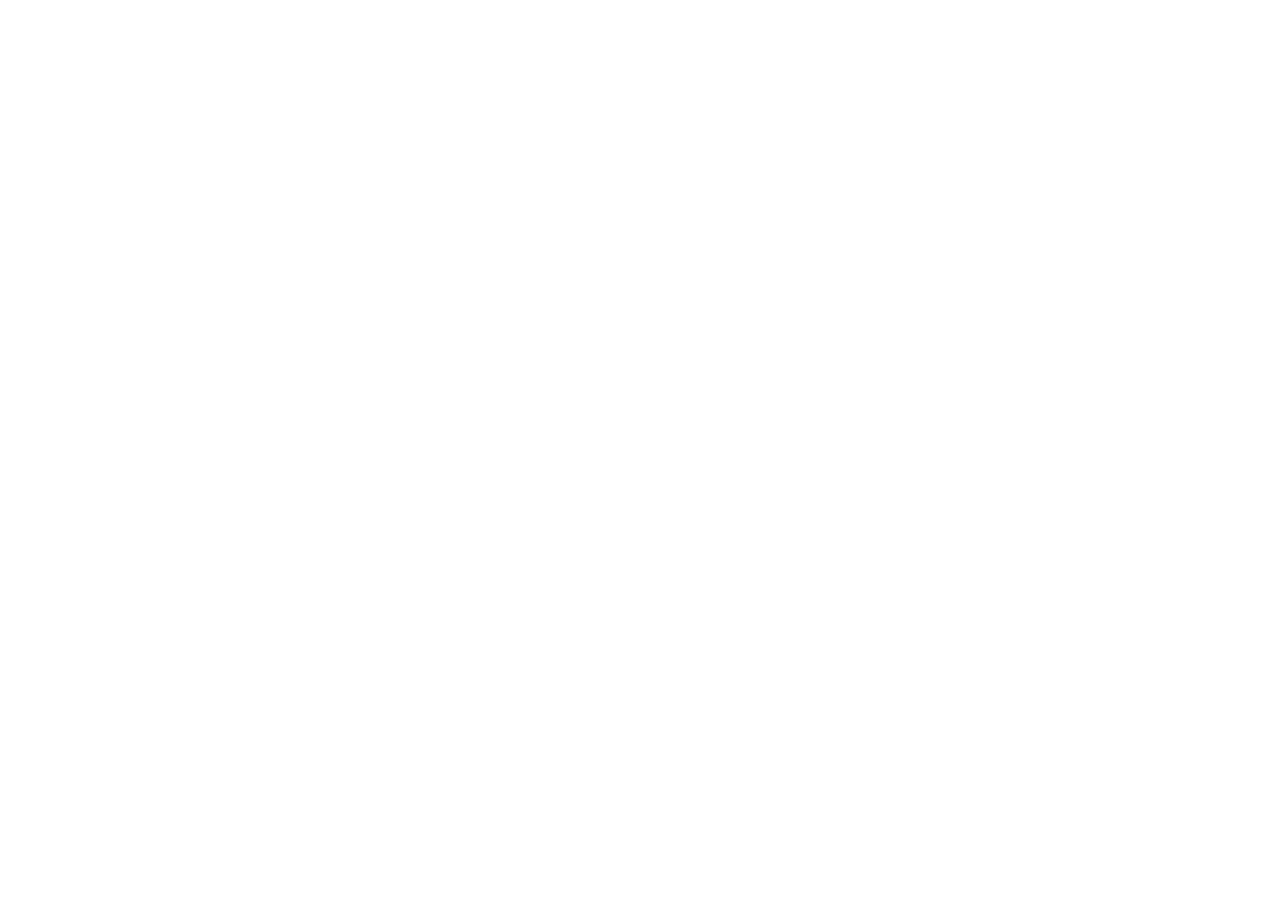
==== module-1/index.html @ 2eb6449f "add module 1" ====
<!DOCTYPE html>
<html lang="en">
  <head>
    <meta charset="UTF-8" />
    <meta http-equiv="X-UA-Compatible" content="IE=edge" />
    <meta name="viewport" content="width=device-width, initial-scale=1.0" />
    <title>Document</title>
  </head>
  <body></body>
</html>
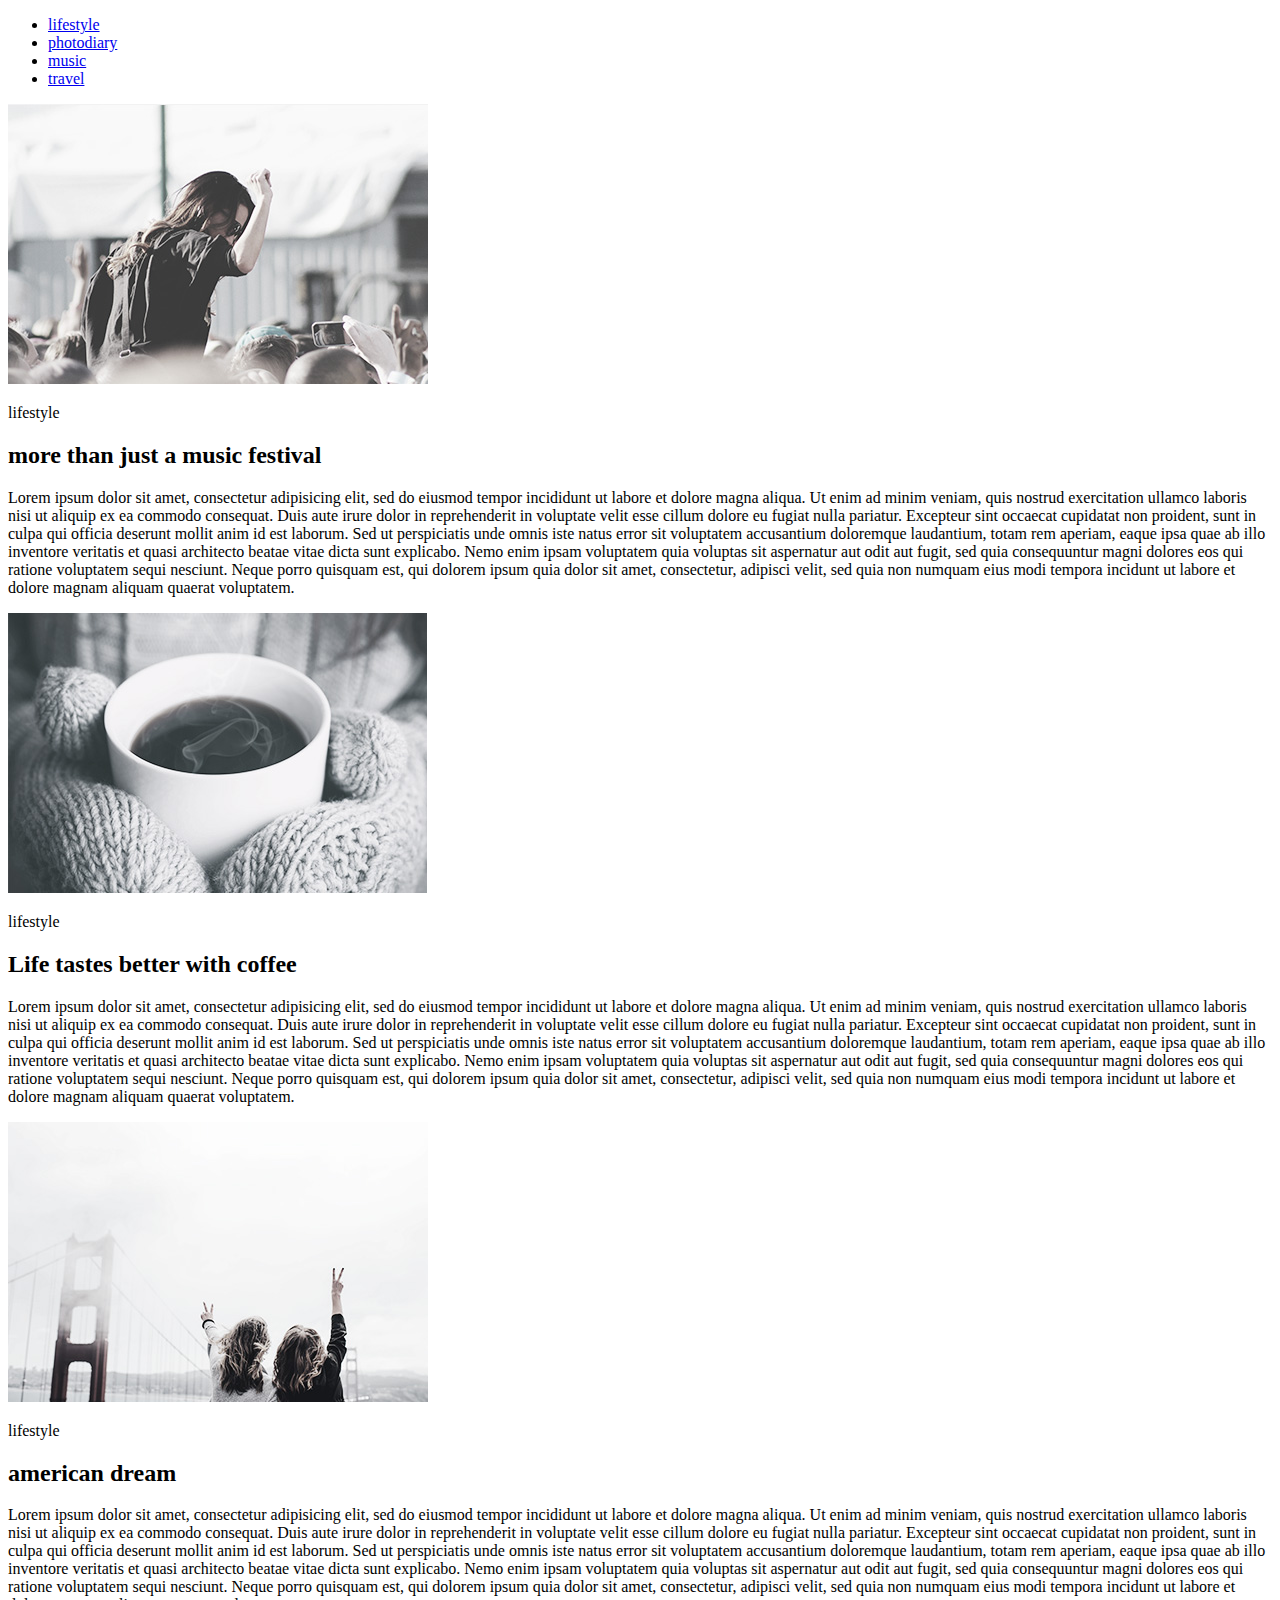
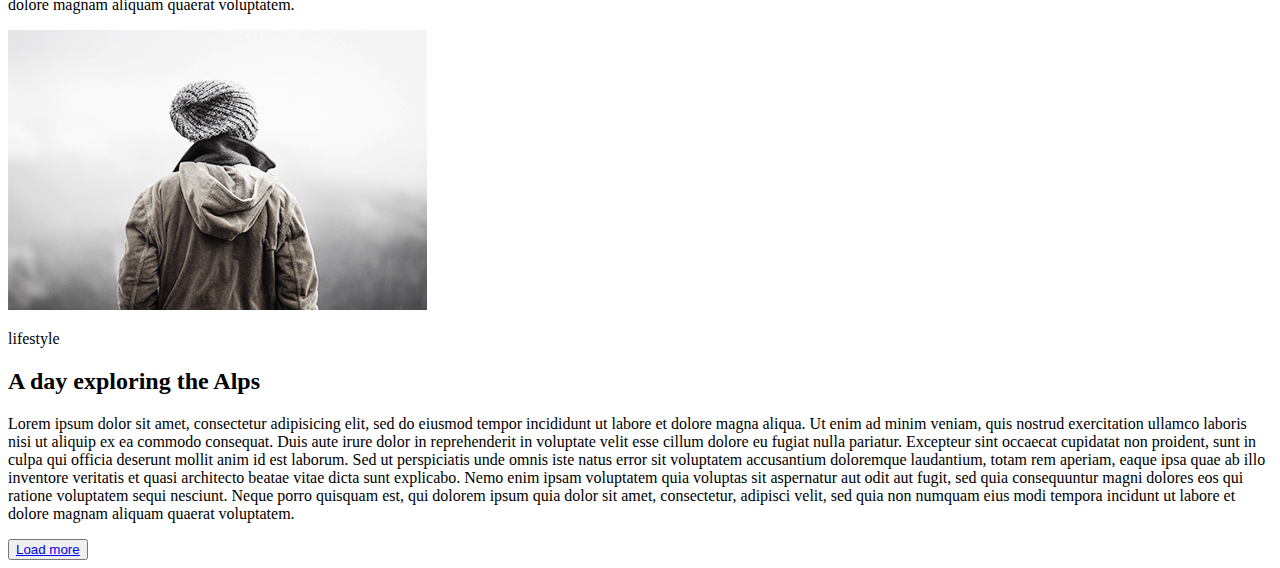
==== commit 2d1e8157: "fix home work 1" ====
--- a/module-1/index.html
+++ b/module-1/index.html
@@ -4,7 +4,123 @@
     <meta charset="UTF-8" />
     <meta http-equiv="X-UA-Compatible" content="IE=edge" />
     <meta name="viewport" content="width=device-width, initial-scale=1.0" />
-    <title>Document</title>
+    <title>Home work 1</title>
   </head>
-  <body></body>
+  <body>
+    <header>
+      <ul>
+        <li>
+          <a href="#">lifestyle</a>
+        </li>
+        <li>
+          <a href="#">photodiary</a>
+        </li>
+        <li>
+          <a href="#">music</a>
+        </li>
+        <li>
+          <a href="#">travel</a>
+        </li>
+      </ul>
+    </header>
+    <main>
+      <div class="block 1">
+        <img src="img/image.jpg" alt="Music fastival" />
+        <p>lifestyle</p>
+        <h2>more than just a music festival</h2>
+        <p>
+          Lorem ipsum dolor sit amet, consectetur adipisicing elit, sed do
+          eiusmod tempor incididunt ut labore et dolore magna aliqua. Ut enim ad
+          minim veniam, quis nostrud exercitation ullamco laboris nisi ut
+          aliquip ex ea commodo consequat. Duis aute irure dolor in
+          reprehenderit in voluptate velit esse cillum dolore eu fugiat nulla
+          pariatur. Excepteur sint occaecat cupidatat non proident, sunt in
+          culpa qui officia deserunt mollit anim id est laborum. Sed ut
+          perspiciatis unde omnis iste natus error sit voluptatem accusantium
+          doloremque laudantium, totam rem aperiam, eaque ipsa quae ab illo
+          inventore veritatis et quasi architecto beatae vitae dicta sunt
+          explicabo. Nemo enim ipsam voluptatem quia voluptas sit aspernatur aut
+          odit aut fugit, sed quia consequuntur magni dolores eos qui ratione
+          voluptatem sequi nesciunt. Neque porro quisquam est, qui dolorem ipsum
+          quia dolor sit amet, consectetur, adipisci velit, sed quia non numquam
+          eius modi tempora incidunt ut labore et dolore magnam aliquam quaerat
+          voluptatem.
+        </p>
+      </div>
+      <div>
+        <img src="img/img2.jpg" alt="coffee time" />
+        <p>lifestyle</p>
+        <h2>Life tastes better with coffee</h2>
+        <p>
+          Lorem ipsum dolor sit amet, consectetur adipisicing elit, sed do
+          eiusmod tempor incididunt ut labore et dolore magna aliqua. Ut enim ad
+          minim veniam, quis nostrud exercitation ullamco laboris nisi ut
+          aliquip ex ea commodo consequat. Duis aute irure dolor in
+          reprehenderit in voluptate velit esse cillum dolore eu fugiat nulla
+          pariatur. Excepteur sint occaecat cupidatat non proident, sunt in
+          culpa qui officia deserunt mollit anim id est laborum. Sed ut
+          perspiciatis unde omnis iste natus error sit voluptatem accusantium
+          doloremque laudantium, totam rem aperiam, eaque ipsa quae ab illo
+          inventore veritatis et quasi architecto beatae vitae dicta sunt
+          explicabo. Nemo enim ipsam voluptatem quia voluptas sit aspernatur aut
+          odit aut fugit, sed quia consequuntur magni dolores eos qui ratione
+          voluptatem sequi nesciunt. Neque porro quisquam est, qui dolorem ipsum
+          quia dolor sit amet, consectetur, adipisci velit, sed quia non numquam
+          eius modi tempora incidunt ut labore et dolore magnam aliquam quaerat
+          voluptatem.
+        </p>
+      </div>
+      <div>
+        <img src="img/image3.jpg" alt="american dream" />
+        <p>lifestyle</p>
+        <h2>american dream</h2>
+        <p>
+          Lorem ipsum dolor sit amet, consectetur adipisicing elit, sed do
+          eiusmod tempor incididunt ut labore et dolore magna aliqua. Ut enim ad
+          minim veniam, quis nostrud exercitation ullamco laboris nisi ut
+          aliquip ex ea commodo consequat. Duis aute irure dolor in
+          reprehenderit in voluptate velit esse cillum dolore eu fugiat nulla
+          pariatur. Excepteur sint occaecat cupidatat non proident, sunt in
+          culpa qui officia deserunt mollit anim id est laborum. Sed ut
+          perspiciatis unde omnis iste natus error sit voluptatem accusantium
+          doloremque laudantium, totam rem aperiam, eaque ipsa quae ab illo
+          inventore veritatis et quasi architecto beatae vitae dicta sunt
+          explicabo. Nemo enim ipsam voluptatem quia voluptas sit aspernatur aut
+          odit aut fugit, sed quia consequuntur magni dolores eos qui ratione
+          voluptatem sequi nesciunt. Neque porro quisquam est, qui dolorem ipsum
+          quia dolor sit amet, consectetur, adipisci velit, sed quia non numquam
+          eius modi tempora incidunt ut labore et dolore magnam aliquam quaerat
+          voluptatem.
+        </p>
+      </div>
+      <div>
+        <img src="img/image4.jpg" alt="alps" />
+        <p>lifestyle</p>
+        <h2>A day exploring the Alps</h2>
+        <p>
+          Lorem ipsum dolor sit amet, consectetur adipisicing elit, sed do
+          eiusmod tempor incididunt ut labore et dolore magna aliqua. Ut enim ad
+          minim veniam, quis nostrud exercitation ullamco laboris nisi ut
+          aliquip ex ea commodo consequat. Duis aute irure dolor in
+          reprehenderit in voluptate velit esse cillum dolore eu fugiat nulla
+          pariatur. Excepteur sint occaecat cupidatat non proident, sunt in
+          culpa qui officia deserunt mollit anim id est laborum. Sed ut
+          perspiciatis unde omnis iste natus error sit voluptatem accusantium
+          doloremque laudantium, totam rem aperiam, eaque ipsa quae ab illo
+          inventore veritatis et quasi architecto beatae vitae dicta sunt
+          explicabo. Nemo enim ipsam voluptatem quia voluptas sit aspernatur aut
+          odit aut fugit, sed quia consequuntur magni dolores eos qui ratione
+          voluptatem sequi nesciunt. Neque porro quisquam est, qui dolorem ipsum
+          quia dolor sit amet, consectetur, adipisci velit, sed quia non numquam
+          eius modi tempora incidunt ut labore et dolore magnam aliquam quaerat
+          voluptatem.
+        </p>
+      </div>
+    </main>
+    <footer>
+      <button>
+        <a href="#">Load more</a>
+      </button>
+    </footer>
+  </body>
 </html>
